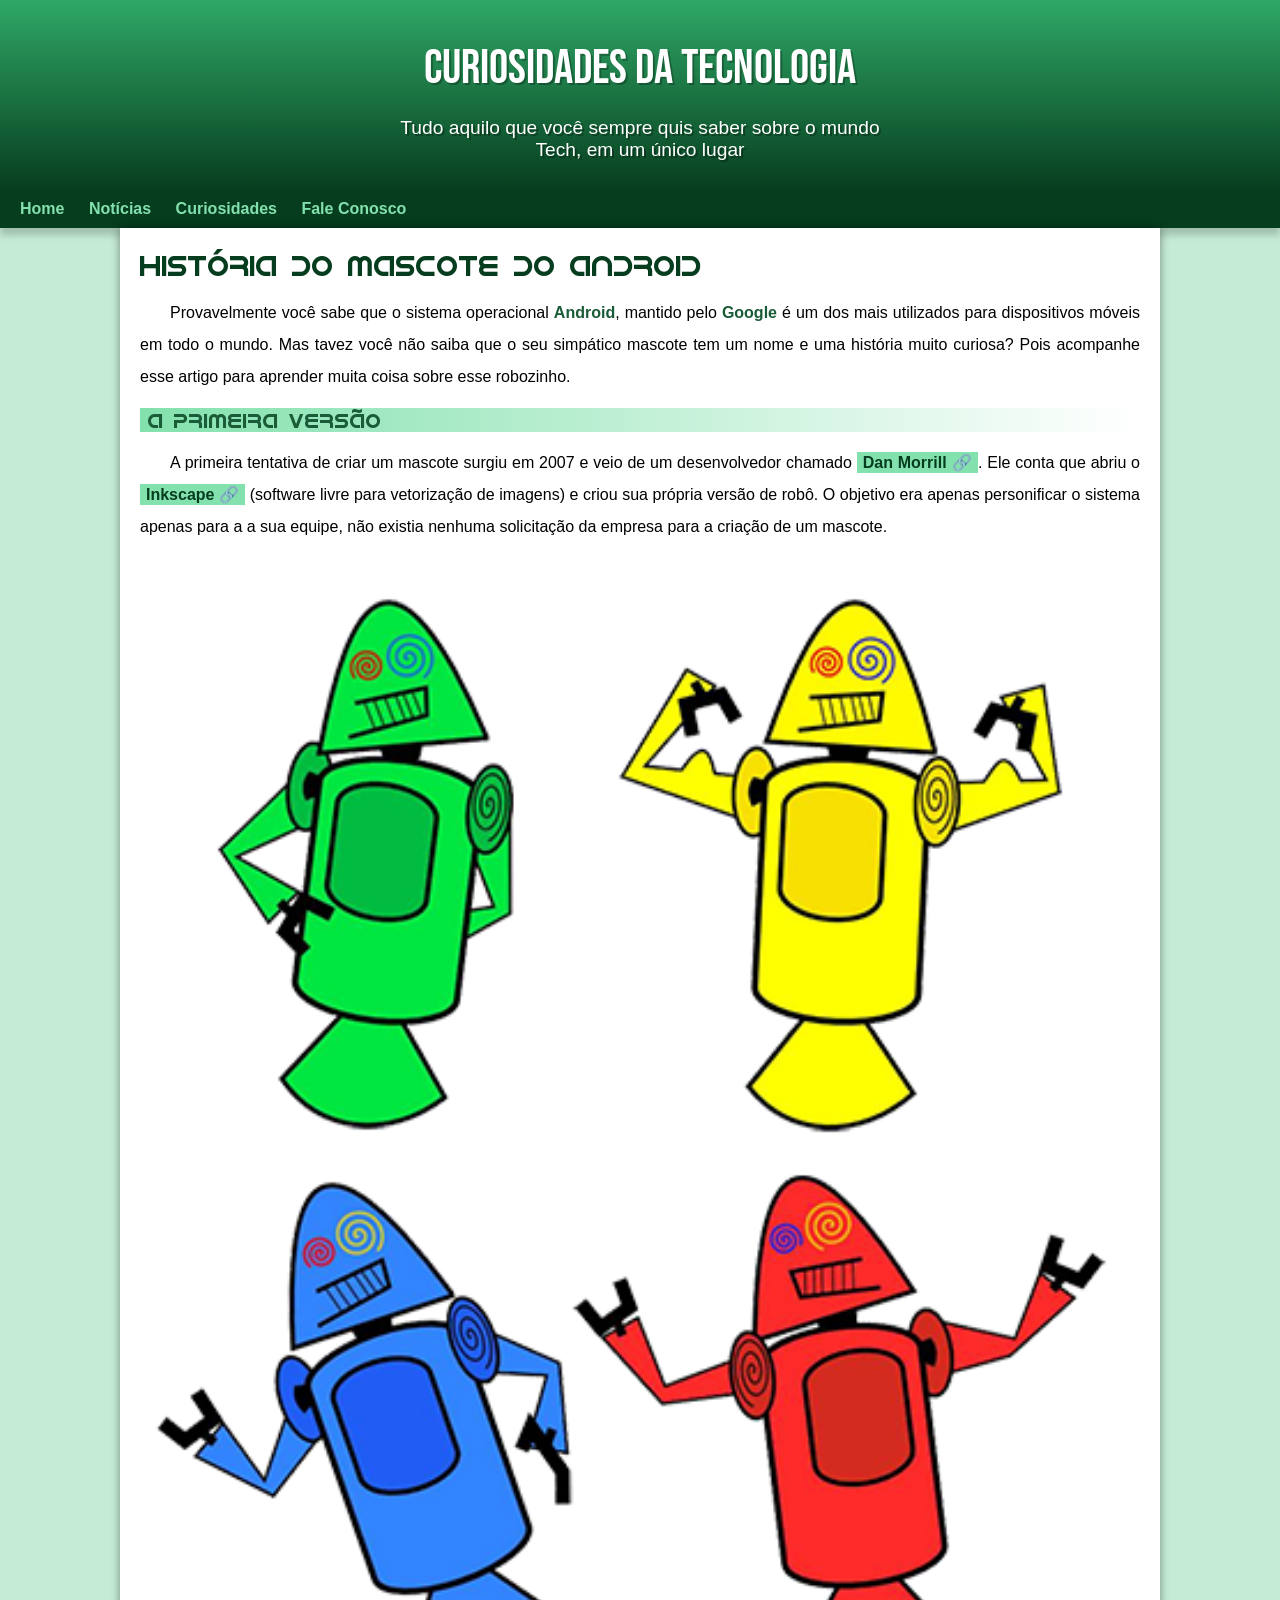
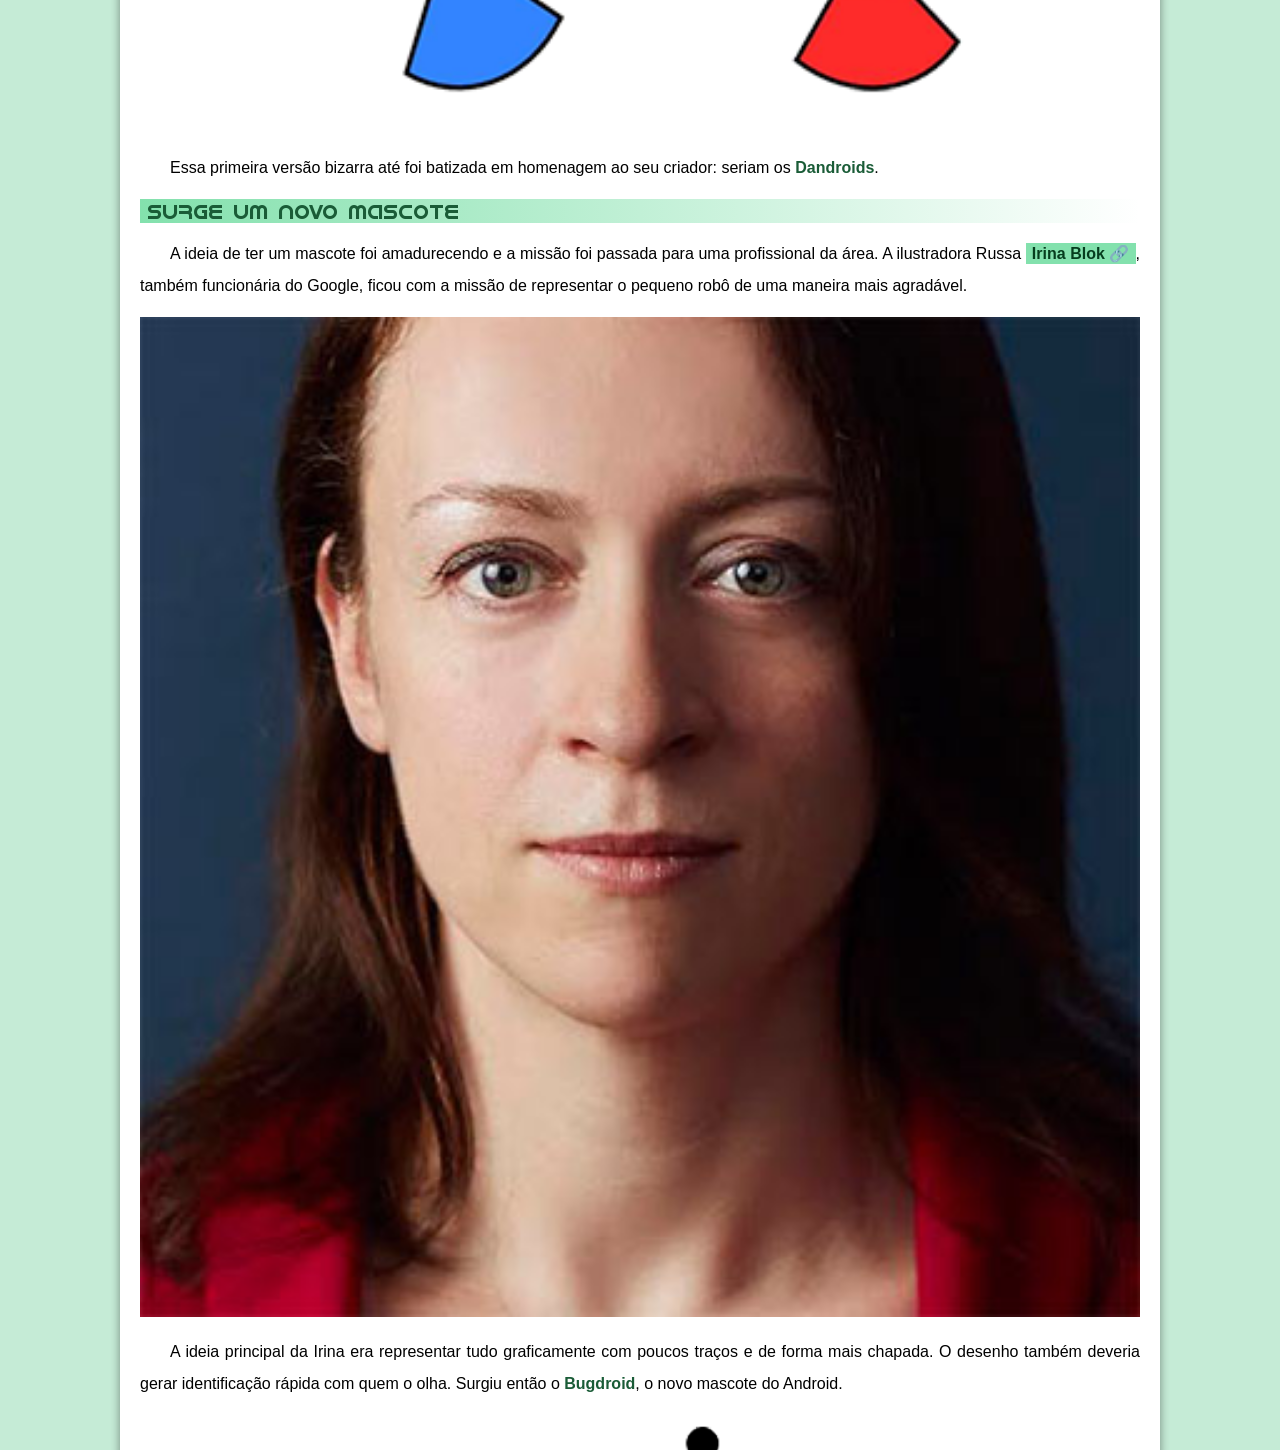
==== index.html @ 03b63cb1 "Atualização de index" ====
<!DOCTYPE html>
<html lang="pt-br">
<head>
    <meta charset="UTF-8">
    <meta http-equiv="X-UA-Compatible" content="IE=edge">
    <meta name="viewport" content="width=device-width, initial-scale=1.0">
    <title>Como surgiu o mascote do Android</title>
    <link rel="shortcut icon" href="imagens/favicon.ico" type="image/x-icon"><!--Adição de Favicon-->
    <link rel="stylesheet" href="estilo/style.css"><!--Adição de link para CSS-->
</head>
<body>
    <header><!--Cabeçalho-->
        <h1>Curiosidades da Tecnologia</h1>
        <p>Tudo aquilo que você sempre quis saber sobre o mundo Tech, em um único lugar</p>
    </header>
    <nav><!--Menu-->
        <a href="#">Home</a><!--link para menu, uso do '#' apenas para gerar o link fictício-->
        <a href="#">Notícias</a><!--link para menu, uso do '#' apenas para gerar o link fictício-->
        <a href="#">Curiosidades</a><!--link para menu, uso do '#' apenas para gerar o link fictício-->
        <a href="#">Fale Conosco</a><!--link para menu, uso do '#' apenas para gerar o link fictício-->
    </nav>
    <main><!--Conteudo Principal-->
        <article><!--Artigo-->
            <h1>História do Mascote do Android</h1>

            <p>Provavelmente você sabe que o sistema operacional <strong>Android</strong>, mantido pelo <strong>Google</strong> é um dos mais utilizados para dispositivos móveis em todo o mundo. Mas tavez você não saiba que o seu simpático mascote tem um nome e uma história muito curiosa? Pois acompanhe esse artigo para aprender muita coisa sobre esse robozinho.</p>

            <h2>A primeira versão</h2>

            <p>A primeira tentativa de criar um mascote surgiu em 2007 e veio de um desenvolvedor chamado <a href="https://androidcommunity.com/dan-morrill-shows-us-the-android-mascot-that-almost-was-20130103/" target="_blank" rel="external" class="externo">Dan Morrill</a>. Ele conta que abriu o <a href="https://inkscape.org/pt-br/" target="_blank" rel="external" class="externo">Inkscape</a> (software livre para vetorização de imagens) e criou sua própria versão de robô. O objetivo era apenas personificar o sistema apenas para a a sua equipe, não existia nenhuma solicitação da empresa para a criação de um mascote.</p>

            <picture><!--Forma um bloco de imagens, e usamos para ir adc a mesma foto de tamanho diferetntes para se adptarem a diversos tamanhos de tela-->
                <source media="(max-width: 670px )" srcset="imagens/dan-droids-pq.png"><!--Imagem de menor tanaho (sempre da menor para a maior)-->
                <img src="imagens/dan-droids.png" alt="Dandroids, o primeiro mascote do Android"><!--Imagem original-->
            </picture>

            <p>Essa primeira versão bizarra até foi batizada em homenagem ao seu criador: seriam os <strong>Dandroids</strong>.</p>

            <h2>Surge um novo mascote</h2>

            <p>A ideia de ter um mascote foi amadurecendo e a missão foi passada para uma profissional da área. A ilustradora Russa <a href="https://www.irinablok.com/" target="_blank" rel="external" class="externo">Irina Blok</a>, também funcionária do Google, ficou com a missão de representar o pequeno robô de uma maneira mais agradável.</p>

            <picture>
                <source media="(max-width: 670px)" srcset="imagens/irina-blok-pq.jpg">
                <img src="imagens/irina-blok.jpg" alt="Irina Block, criadora do Bugdroid">
            </picture>

            <p>A ideia principal da Irina era representar tudo graficamente com poucos traços e de forma mais chapada. O desenho também deveria gerar identificação rápida com quem o olha. Surgiu então o <strong>Bugdroid</strong>, o novo mascote do Android.</p>

            <img src="imagens/bugdroid.png" class='pequena' alt="Bugdroid"><!--Foto adicionando uma classe, para que possamos ajustar suas proporções em CSS-->

            <p>A principal inspiração para os traços do novo <strong>Bugdroid</strong> veio daqueles bonequinhos que ilustram portas de banheiro para indicar o gênero de cada porta. Conta a lenda que a artista estava criando em sua mesa no escritório do <strong>Google</strong> e olhou para o lado dos banheiros e a identificação foi imediata: simples, limpo, objetivo.</p>

            <div class='video'><!--Adicionando uma classe á uma "div"-->
                <iframe width="560" height="315" src="https://www.youtube.com/embed/l2UDgpLz20M" title="YouTube video player" frameborder="0" allow="accelerometer; autoplay; clipboard-write; encrypted-media; gyroscope; picture-in-picture" allowfullscreen></iframe>
            </div>
            
                
            <aside><!--Conteúdo extra, dentro de um artigo-->
                <h3>Quer aprender mais?</h3> 

                <p>Outro assunto curioso em relação ao Android é que cada versão sempre foi nomeada em homenagem a um doce, em ordem alfabética a partir da versão 1.5 até a 9.0.</p>
                
                <ul>
                    <li>1.5 - <abbr title="Bolo de Copo">Cupcake</abbr></li><!--Li para lista e Abbr para a nomenclatura em Português-->
                    <li>1.6 - <abbr title="Rosquinha">Donut</abbr></li><!--Li para lista e Abbr para a nomenclatura em Português-->
                    <li>3.0 - <abbr title="Bomba">Eclair</abbr></li><!--Li para lista e Abbr para a nomenclatura em Português-->
                    <li>2.2 - <abbr title="Iogurte Congelado">Froyo</abbr></li><!--Li para lista e Abbr para a nomenclatura em Português-->
                    <li>2.3 - <abbr title="Biscoito de Gengibre">Gingerbread</abbr></li><!--Li para lista e Abbr para a nomenclatura em Português-->
                    <li>3.0 - <abbr title="Favo de Mel">Honeycomb</abbr></li><!--Li para lista e Abbr para a nomenclatura em Português-->
                    <li>4.0 - <abbr title="Sanduíche de Sorvete">Ice Cream Sandwich</abbr></li><!--Li para lista e Abbr para a nomenclatura em Português-->
                    <li>4.1 - <abbr title="Jujuba">Jelly Bean</abbr></li><!--Li para lista e Abbr para a nomenclatura em Português-->
                    <li>4.4 - <abbr title="KitKat">KitKat</abbr></li><!--Li para lista e Abbr para a nomenclatura em Português-->
                    <li>5.0 - <abbr title="Pirulito">Lolipop</abbr></li><!--Li para lista e Abbr para a nomenclatura em Português-->
                    <li>6.0 - <abbr title="Marshmallow">Marshmallow</abbr></li><!--Li para lista e Abbr para a nomenclatura em Português-->
                    <li>7.0 - <abbr title="Torrone">Nougat</abbr></li><!--Li para lista e Abbr para a nomenclatura em Português-->
                    <li>8.0 - <abbr title="Oreo">Oreo</abbr></li><!--Li para lista e Abbr para a nomenclatura em Português-->
                    <li>9.0 - <abbr title="Torta">Pie</abbr></li><!--Li para lista e Abbr para a nomenclatura em Português-->
                </ul>
                
                <p>Infelizmente, o <strong>Android Q</strong> não existiu, pois o Google resolveu pôr fim a essa divertida prática e começou a usar numerações, o que deu origem ao Android 10.</p>
                
                <p>Acesse aqui o site <a href="https://www.android.com/intl/en_uk/history/" target="_blank" rel="external" class="externo">Android History</a> para conhecer a sequência das versões "adocicadas" e o que cada uma trouxe para o sistema Android.</p>
            </aside> 

            <p>Então é isso! Espero que você tenha gostado do nosso artigo com essa curiosidade sobre o sistema <strong>Android</strong> e seu simpático mascote.</p>
        </article>
    </main>
    <footer><!--Roda-Pé-->
        <p>Site criado por <a href="https://gustavoguanabara.github.io/" target="_blank" rel="external">Gustavo Guanabara</a> para o <a href="https://www.youtube.com/c/CursoemV%C3%ADdeo" target="_blank" rel="external">CursoemVideo</a>.</p>
    </footer>
</body>
</html>
---- estilo/style.css ----
@charset "UTF-8";/*Para que o site entenda acentuações e pontuações*/

@import url('https://fonts.googleapis.com/css2?family=Bebas+Neue&display=swap');/*url copiada e colada direto do "google fonts" na area de "import"*/

@font-face { /*Para adicionar uma fonte externa, baixada para a pasta do projeto*/
    font-family: 'Android'; /*Dar uma nome para a familia da fonte baixada*/
    src: url('../fontes/idroid.otf') format('opentype'); /*url de caminho de onde a fonte está em suas pastas do projeto*/
    font-weight: normal; /*Espessura da fonte*/
}

:root { /*Pseudo-classe para o documento inteiro (--nomeVar:)*/
    --cor0: #c5ebd6; /*Variável para cor geral utilizada no projeto*/
    --cor1: #83e1ad; /*Variável para cor geral utilizada no projeto*/
    --cor2: #3ddc84; /*Variável para cor geral utilizada no projeto*/
    --cor3: #2fa866; /*Variável para cor geral utilizada no projeto*/
    --cor4: #1a5c37; /*Variável para cor geral utilizada no projeto*/
    --cor5: #063d1e; /*Variável para cor geral utilizada no projeto*/

    --fonte-padrao: Arial, Verdana, Helvetica, sans-serif; /*Variável para fonte padrão utilizada no projeto*/
    --fonte-destaque: 'Bebas Neue', 'cursive'; /*Variável para fonte destaque utilizada no projeto*/
    --fonte-android: 'Android', 'cursive'; /*Variável para fonte Android utilizada no projeto*/
}

* {/*Seletor para configurações globais do documento*/
    margin: 0px; /*Zerar as margens de todos os outros elementos*/
    padding: 0px;  /*Zerar o preenchimento de contorno de todos os outros elementos*/
}

body { /*Corpo geral do site*/
    background-color: var(--cor0); /*Cor de fundo utilizando a varia´vel criada em ":root"*/
    font-family: var(--fonte-padrao); /*Adicionando uma das fontes criadas em "root" como uma variável*/
}

a.externo::after { /*Todos os links da classe "externo", adicionar em seguida "::after"*/
    content: '\00A0\1F517'; /*"\00A0"é o espaço dado antes de inserir o emoji de link*/
}

header { /*Cabeçalho*/
    background-image: linear-gradient(to bottom, var(--cor3), var(--cor5)); /*Fazendo um gradiente na cor de fundo do bloco em "header" utilizando as cores com variáveis*/
    min-height: 150px; /*Adicionando uma altura mínima no bloco do "header"*/
    text-align: center; /*Centralizando textos em "header"*/
    padding-top: 40px; /*Criando um espaçamento de 40px na parte superior do bloco em "header"*/
}

header > h1 { /*CSS apenas no(s) h1 do Cabeçalho (header)*/
    color: white; /*Cor da fonte*/
    font-family: var(--fonte-destaque); /*Adicionando uma das fontes criadas em ":root" como uma variável*/
    font-size: 3em; /*Aumentando o tamnho da fonte em 3 vezes do padrão*/
    font-weight: normal; /*Para que a espessura da fonte fique normal (Nem grossa, nem fina)*/
    margin-bottom: 20px; /*Criando uma espaçamento de 20px na parte inferior de "h1" dentro de "header"*/
    text-shadow: 2px 2px 0px rgba(0, 0, 0, 0.267); /*Adicionando sombra no texto de "h1" dentro de "header"*/
}

header > p { /*Paragrafos dentro de "header"*/
    font-family: var(--fonte-padrao); /*Adicionando uma das fontes criadas em "root" como uma variável*/
    font-size: 1.2em; /*Aumentando o tamnho da fonte em 1.2 vezes do padrão*/
    color: white; /*Cor da fonte*/
    max-width: 500px; /*Adicionando a largura de 500px para que fique com a mesma largura que o "h1" denteo de "header"*/
    padding-right: 10px; /*Para que sempre exista em margem de 10px á direta do "p" dentro de "header"*/
    padding-left: 10px; /*Para que sempre exista em margem de 10px á esquerda do "p" dentro de "header"*/
    margin: auto; /*Para que a margem sempre se encotre centralizada em diversos tamanhos de telas*/
    margin-bottom: 30px; /*Para dar um espaço de 30px na parte iferio do "p" de "header"*/
    text-shadow: 2px 2px 0px rgba(0, 0, 0, 0.315); /*Adicionando sombra no texto de "p" dentro de "header"*/
    
}

nav { /*navegação (Menu)*/
    background-color: var(--cor5); /*Cor de fundo utilizando a variável criada em ":root"*/
    padding: 10px; /*Espaçamento de 10px em todas as direções em "nav"*/
    box-shadow: 0px 7px 7px rgba(0, 0, 0, 0.192); /*Sombras no box em "nav"*/
}

nav > a { /*Links da navegação (Menu)*/
    color:var(--cor1); /*Cor da fonte nos links*/
    padding: 10px; /*Espaçamento de 10px entre os links*/
    border-radius: 5px; /*Faz um raio de 5px nos cantos de fundo de cada link*/
    text-decoration: none; /*Tirar o sublinhado dos links*/
    font-weight: bold; /*Aumentando a espessura da fonte*/
    transition-duration: 0.5s; /*Adiciona um tempo de delay de 0.5 segundos de transição ao passar o mouse por cima*/
}

nav > a:hover { /*Pseudo-classe nos links, dentro de "Nav" (Para efeitos ao passar o mouse sobre)*/
    background-color: var(--cor3); /*Ao passar o mouse em cima, inverte para esta cor de fundo*/
    color: var(--cor5);  /*Ao passar o mouse em cima, inverte para esta cor de fonte*/

}

main { /*Conteúdo principal*/
    min-width: 300px; /*Largura mínima em "main"*/
    max-width: 1000px; /*Largura máxima em "main"*/
    margin: auto;  /*Para que ao ultrapassar o "max-width", o "main" fique centralizado na tela*/
    margin-bottom: 30px; /*Criando um espaçamento de 30px entre o fim do meu "main" e o começo do proximo conteúdo*/
    padding: 20px; /*Criando um espaçamento de 20px em todas as direções entre conteúdos de "main"*/
    background-color: white; /*Cor de fundo*/
    box-shadow: 0px 0px 10px rgba(0, 0, 0, 0.418); /*Criando sombras em "main"*/
    border-bottom-left-radius: 10px; /*Criando bordar em "main" apenas na parte inferior esquerda*/
    border-bottom-right-radius: 10px; /*Criando bordar em "main" apenas na parte inferior direita*/
}

main h1 { /*CSS apenas no(s) h1 do conteúdo principal "main"*/
    color: var(--cor5); /*Cor da fonte utilizando a variável criada em ":root"*/
    font-family: var(--fonte-android); /*Adicionando uma das fontes criadas em ":root" como uma variável*/
    font-weight: normal; /*Para que a espessura da fonte fique normal (Nem grossa, nem fina)*/
    font-size: 1.8em; /*Tamanho da fonte em "h1" dentro de "main"*/
}

main h2 { /*CSS apenas no(s) h2 do conteúdo principal "main"*/
    font-family: var(--fonte-android); /*Adicionando uma das fontes criadas em ":root" como uma variável*/
    color: var(--cor4);  /*Cor da fonte utilizando a variável criada em ":root"*/
    font-size: 1.3em; /*Tamanho da fonte em "h2" dentro de "main"*/
    font-weight: normal; /*Para que a espessura da fonte fique normal (Nem grossa, nem fina)*/
    background-image: linear-gradient(to right, var(--cor1), transparent); /*Adicionando uma cor de fundo gradiente da direita para a esquerda*/
    text-indent: 8px; /*Adicionando um espaçamento inicial de texto de 8px em "h2" dentro de "main"*/
}

main img { /*CSS apenas em img do conteúdo princpipal "main"*/
    width: 100%; /*Largura da foto em "main" se adptará sempre para ter 100%*/
}

main img.pequena { /*CSS apenas em img com a classe "pequena" adicionada no HTML do conteúdo princpipal "main"*/
    max-width: 350px;/*Adicionando um tamanho máximo de largura (considerando que a foto tem 400px de largura total)*/
    display: block; /*Por uma imagens não ser um bloco, adc isso para que possamos centraliza-la com "margin: auto"*/
    margin: auto; /*Para centralizar a imagem no dispositivo*/
}

main p {/*Parágrafos dentro de "main"*/
    margin: 15px 0px 15px 0px; /*Adicionando margens ao nossos paragrafos*/
    text-align: justify; /*Para fazer o alinhamentos de textos de "p" dentro de "main"*/
    text-indent: 30px; /*Para fazer o recúo de 30px em todo inicio de parágrafos*/
    font-size: 1em; /*Tamanho da fonte em parágrafos dentro de "main"*/
    line-height: 2em; /*Espaçamentos entre as linhas dos parágrafos dentro de "main"*/
}

main strong { /*destacados em negrito detro de "main"*/
    color: var(--cor4);  /*Cor da fonte utilizando a variável criada em ":root"*/
    font-weight: bold; /*Aumentando a espessura da fonte*/
}

main a { /*Links dentro do "main"*/
    text-decoration: none; /*Tirar o sublinhado dos links*/
    font-weight: bold; /*Aumentando a espessura da fonte*/
    color: var(--cor5);  /*Cor da fonte utilizando a variável criada em ":root"*/
    background-color: var(--cor1); /*Cor de fundo utilizando a variável criada em ":root"*/
    padding: 2px 6px; /*Espaçamentos de altura e largura dentro da box de texto dos links*/
}

main a:hover { /*Pseudo-classe nos links, dentro de "main" (Para efeitos ao passar o mouse sobre)*/
    text-decoration: underline; /*Adicionar sublinhados ao passar o mouse*/
    color: var(--cor4); /*Mudando para essa cor de fonte ao passar o mouse*/
}

div.video { /*classe video dentro de uma "div"*/
    background-color: var(--cor5); /*Cor de fundo utilizando a variável criada em ":root"*/
    margin: 0px -20px 30px -20px; /*Tirando a diferença de margens dentro do bloco "div.video"*/
    padding: 20px; /*Espaçamento de 20px em todas as direções em "div.video"*/
    padding-bottom: 59%; /*Configurando o tamanho do video, de acordo com a box dele*/
    position: relative;
}

div.video > iframe { /*Iframe vindo por meio do compartilhar do "YouTube"*/
    position: absolute;
    top: 5%;
    left: 5%;
    width: 90%;
    height: 90%;
}

aside { /*Conteúdo secundário do site*/
    background-color: var(--cor1); /*Cor de fundo utilizando a variável criada em ":root"*/
    padding: 10px; /*Espaçamento de 10px em todas as direções na box de "aside"*/
    border-radius: 10px; /*Borda arredondada de 10px na box de "aside"*/
    box-shadow: 3px 3px 8px rgba(0, 0, 0, 0.281); /*Adicionando sombra no box de "aside"*/
}

aside > h3 { /*Título "h3" dentro de "aside"*/
    background-color: var(--cor4); /*Cor de fundo utilizando a variável criada em ":root"*/
    color: white;  /*Cor da fonte utilizando a variável criada em ":root"*/
    padding: 10px; /*Fazendo uma espalamentos de 10px em todas as direções*/
    margin: -10px -10px 0px -10px; /*Aumentando a margem em 10px de "h3" dentro de "aside"*/
    border-radius: 10px 10px 0px 0px; /*Colocando borda de 10px apenas na parte superios da box de "h3" dentro de "aside"*/
}

aside > ul { /*Listas dentro de "aside" (Conteúdo secundário do site)*/
    list-style-type: '\2714\00A0\00A0'; /*Adicionando o "check" ao inicio da lista, onde o primeiro número é o código do "emoji check" e os outros são de espaçamento do emoji com os numeros da lista*/
    list-style-position: inside; /*Para organizar os icones da lista dentro da box de "aside"*/
    columns: 2; /*Para que a lista quebre em 2 colunas*/
    
}

footer { /*Roda-pé*/
    background-color: var(--cor5); /*Cor de fundo utilizando a variável criada em ":root"*/
    color: white; /*Cor da fonte*/
    text-align: center; /*Centralizando os textos dentro de "footer"*/
    font-size: 0.8em; /*Diminuindo o tamanho da fonte dentro de "footer"*/
    padding: 5px; /*Fazendo uma espalamentos de 5px em todas as direções*/
    }

footer a { /*Links dentro do "Roda-pé"*/
    color: white; /*Cor de fundo*/
    font-weight: bolder; /*Aumentando a espessura da fonte*/
    text-decoration: none; /*Tirar o sublinhado dos links*/
}

footer a:hover { /*Pseudo-classe nos links, dentro de "footer" (Para efeitos ao passar o mouse sobre)*/
    text-decoration: underline; /*Adicionar sublinhados ao passar o mouse*/
    color: var(--cor1); /*Mudando para essa cor de fonte ao passar o mouse*/
}
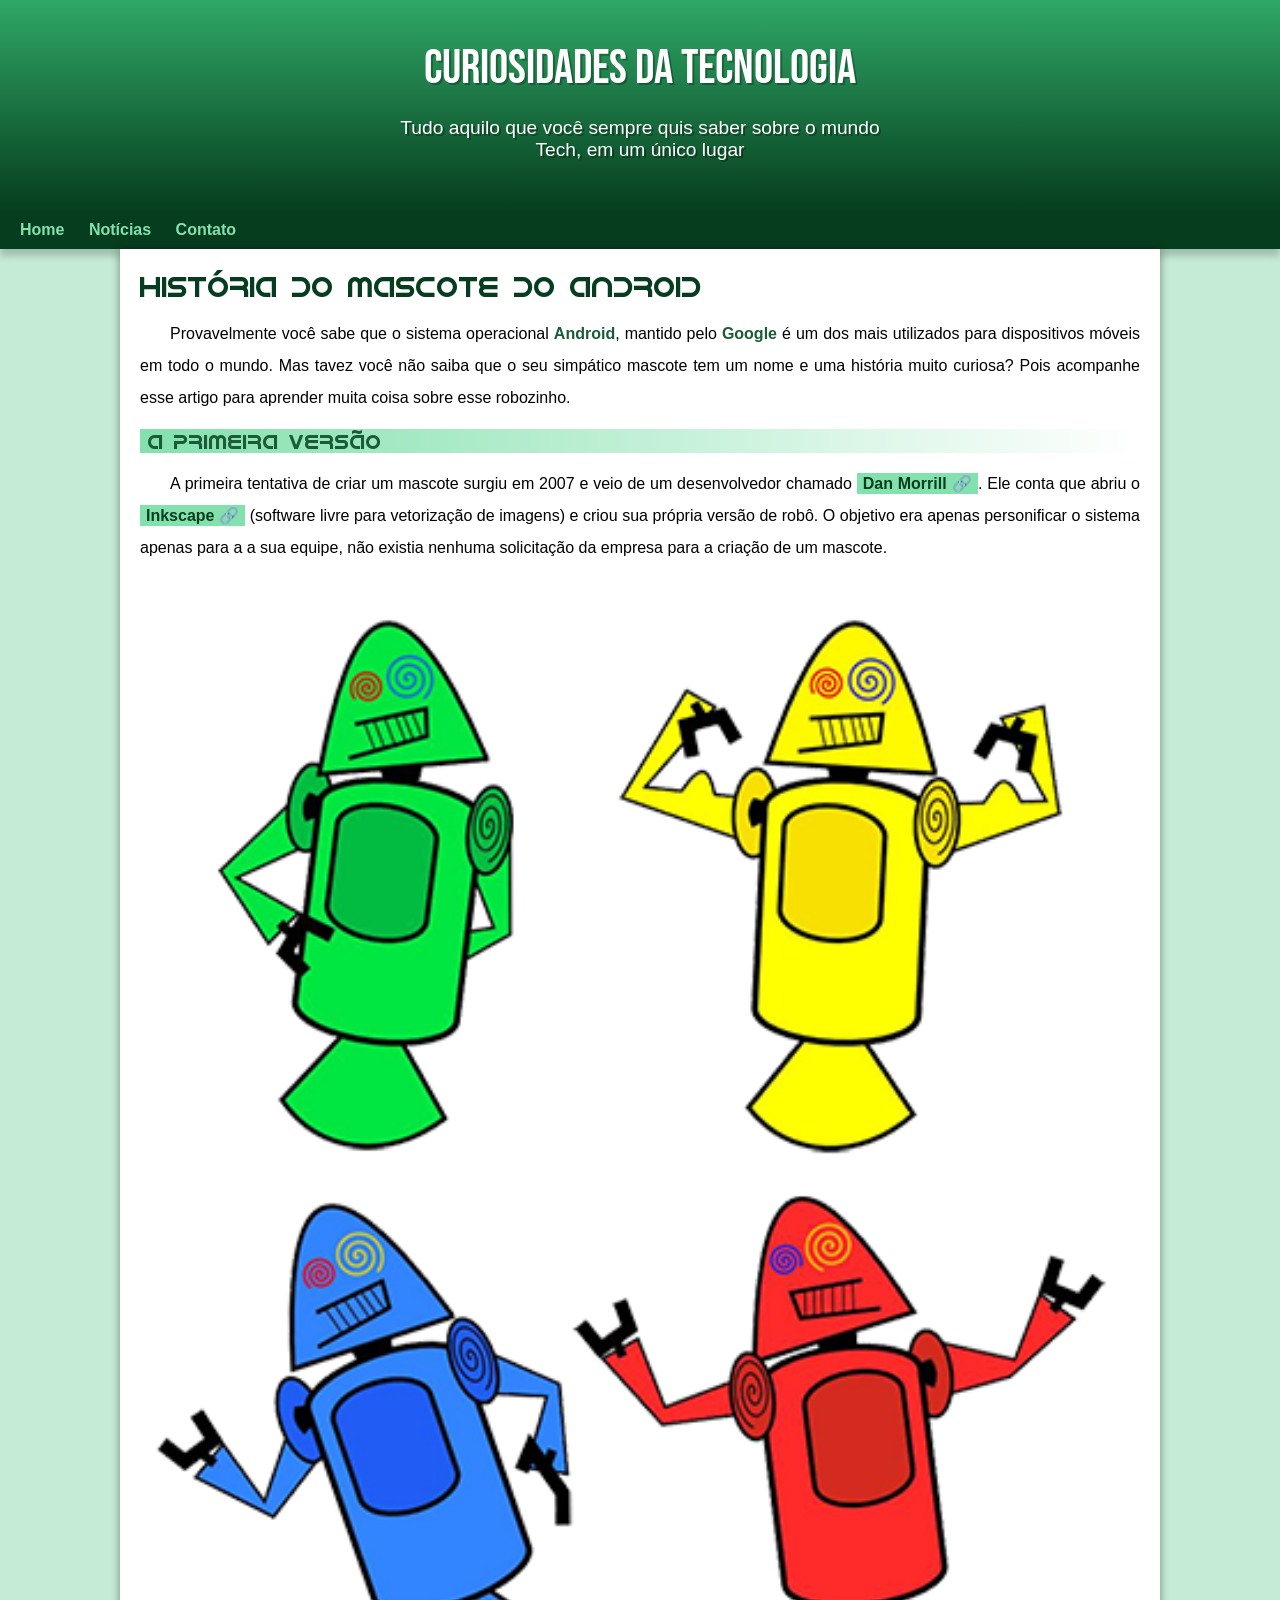
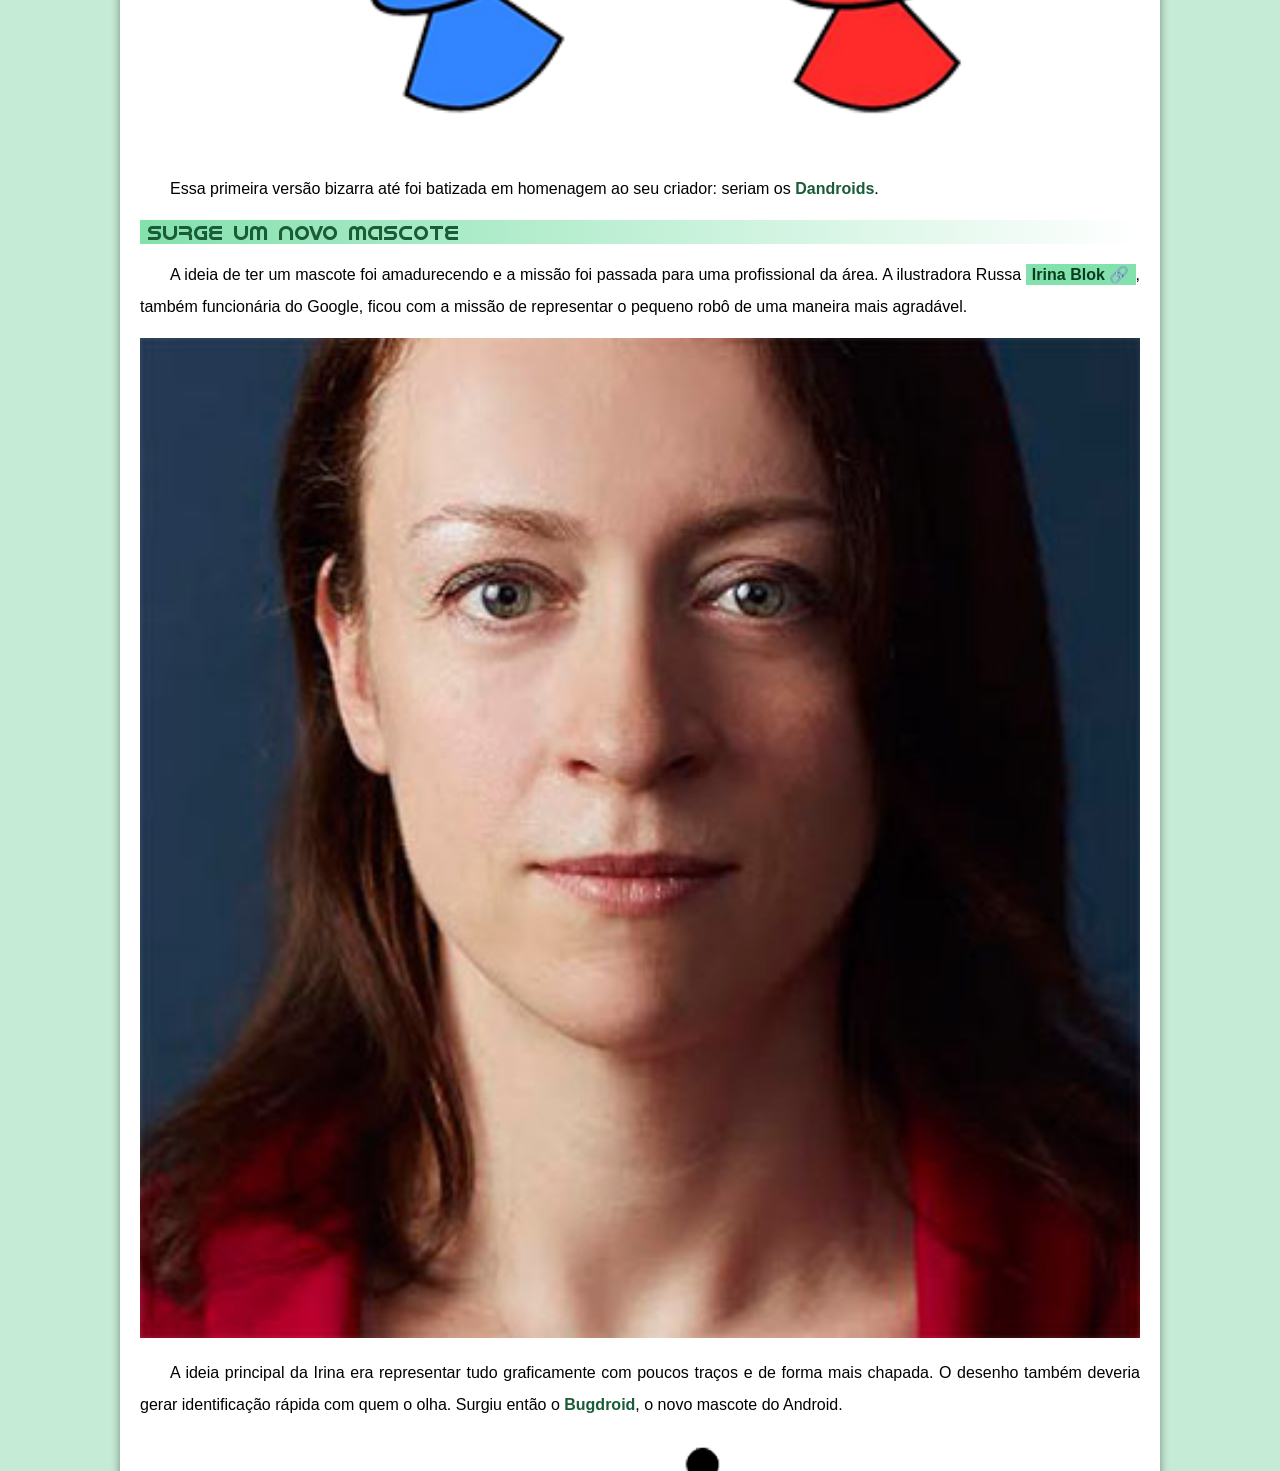
==== commit 6616f805: "Problema de padding corrigido" ====
--- a/index.html
+++ b/index.html
@@ -16,8 +16,7 @@
     <nav><!--Menu-->
         <a href="#">Home</a><!--link para menu, uso do '#' apenas para gerar o link fictício-->
         <a href="#">Notícias</a><!--link para menu, uso do '#' apenas para gerar o link fictício-->
-        <a href="#">Curiosidades</a><!--link para menu, uso do '#' apenas para gerar o link fictício-->
-        <a href="#">Fale Conosco</a><!--link para menu, uso do '#' apenas para gerar o link fictício-->
+        <a href="#">Contato</a><!--link para menu, uso do '#' apenas para gerar o link fictício-->
     </nav>
     <main><!--Conteudo Principal-->
         <article><!--Artigo-->
--- a/estilo/style.css
+++ b/estilo/style.css
@@ -59,7 +59,7 @@
     padding-right: 10px; /*Para que sempre exista em margem de 10px á direta do "p" dentro de "header"*/
     padding-left: 10px; /*Para que sempre exista em margem de 10px á esquerda do "p" dentro de "header"*/
     margin: auto; /*Para que a margem sempre se encotre centralizada em diversos tamanhos de telas*/
-    margin-bottom: 30px; /*Para dar um espaço de 30px na parte iferio do "p" de "header"*/
+    padding-bottom: 50px; /*Para dar um espaço de 50px na parte iferio do "p" de "header"*/
     text-shadow: 2px 2px 0px rgba(0, 0, 0, 0.315); /*Adicionando sombra no texto de "p" dentro de "header"*/
     
 }
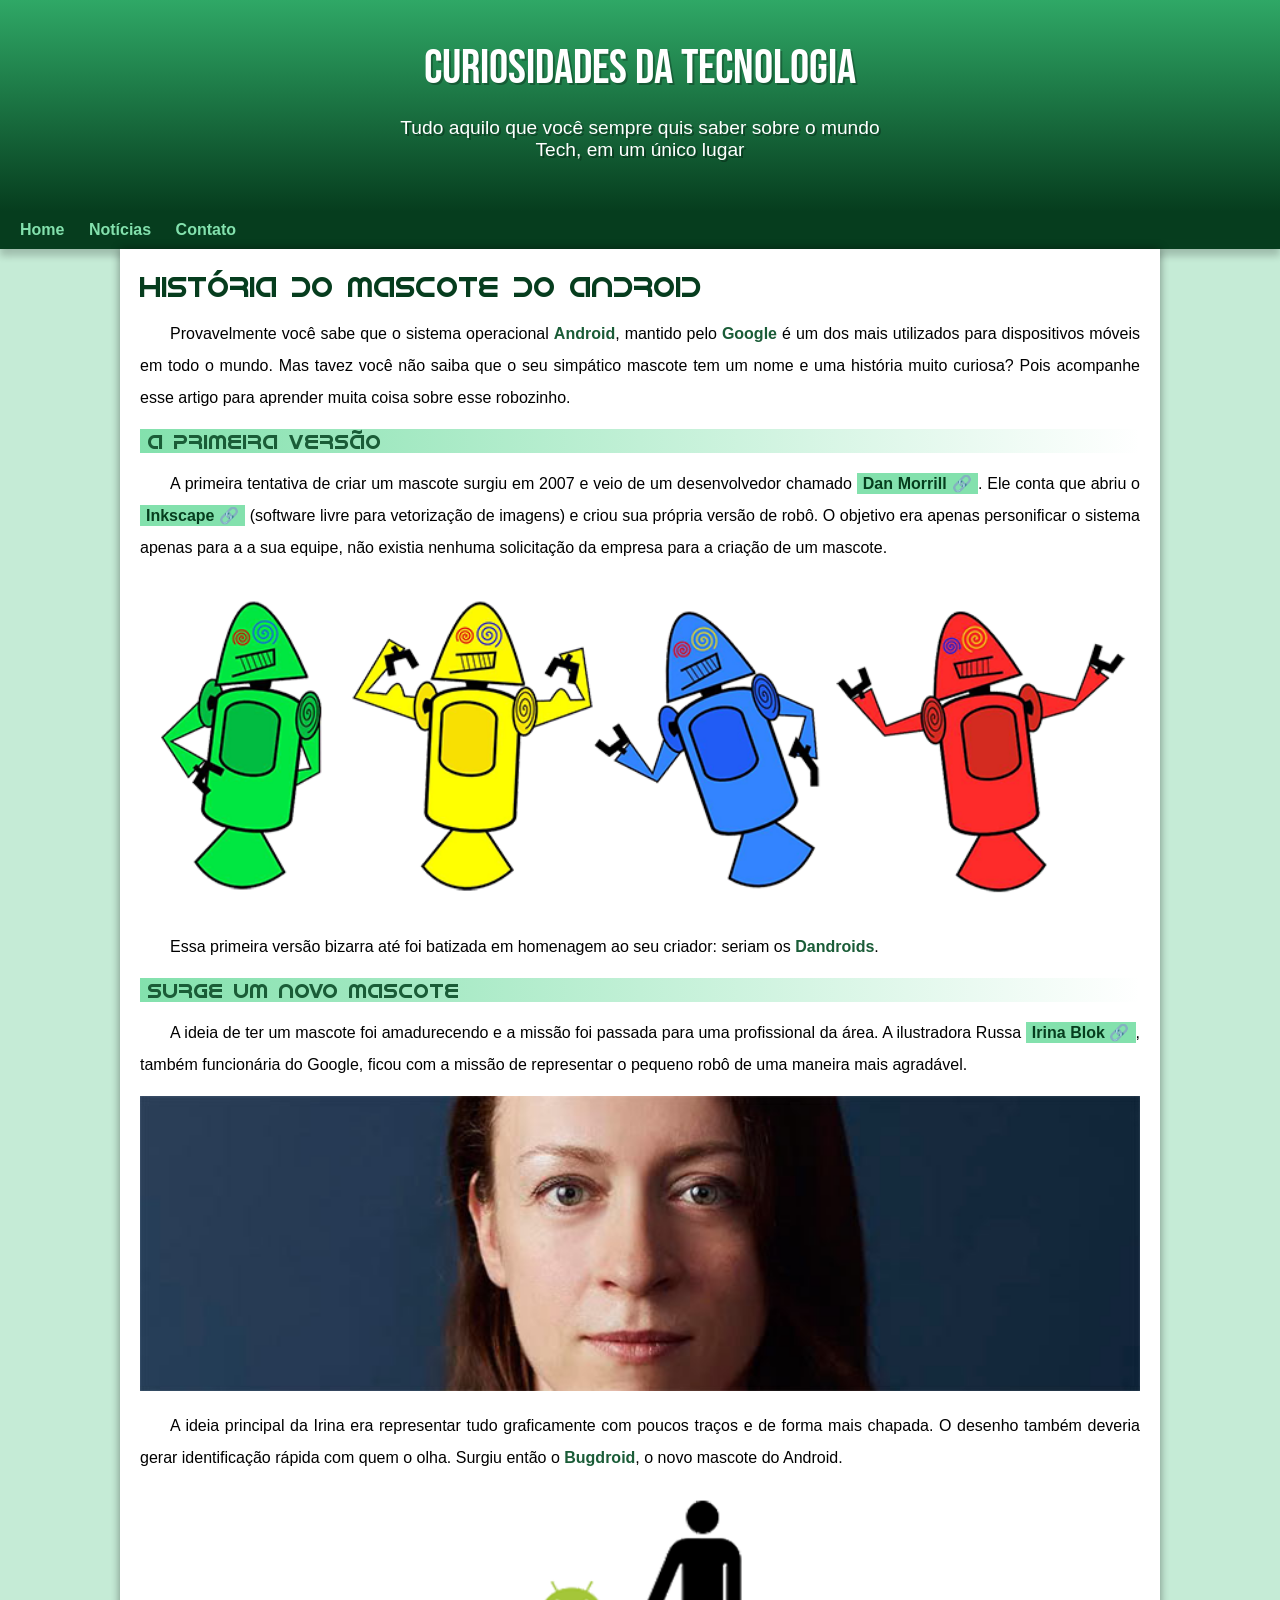
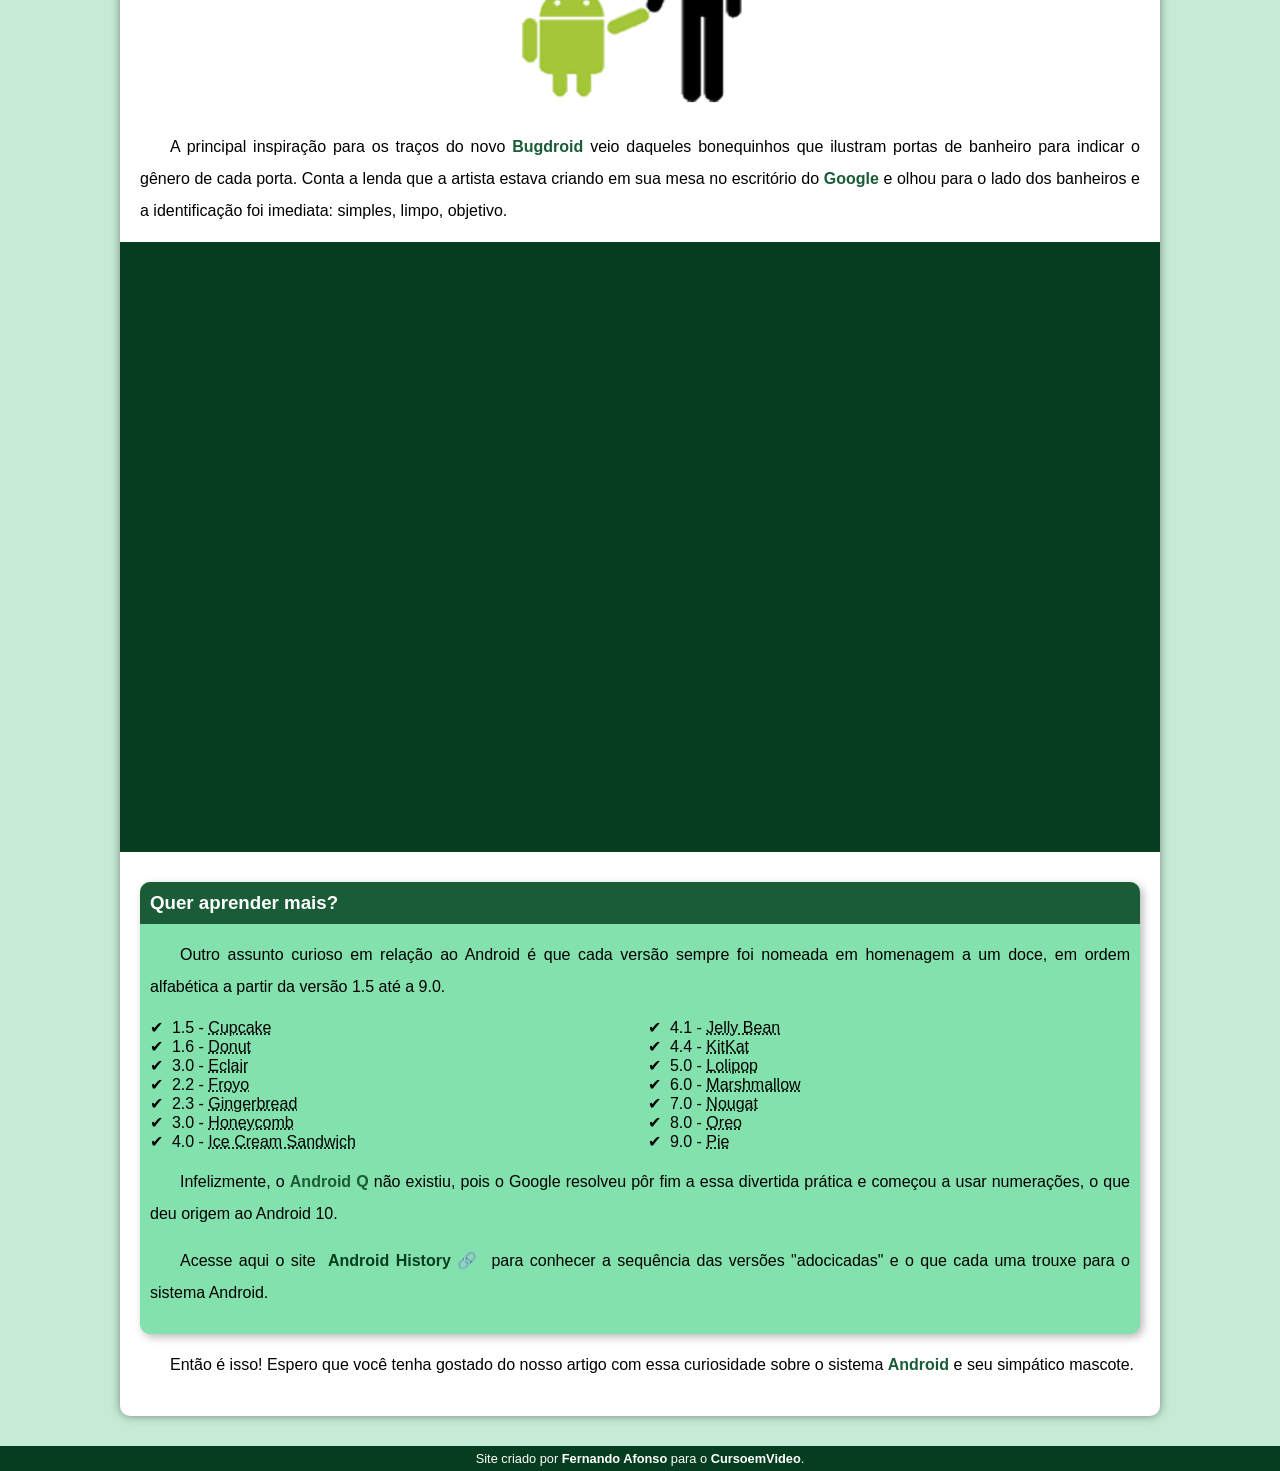
==== commit b53d42a5: "mudança de criador" ====
--- a/index.html
+++ b/index.html
@@ -86,7 +86,7 @@
         </article>
     </main>
     <footer><!--Roda-Pé-->
-        <p>Site criado por <a href="https://gustavoguanabara.github.io/" target="_blank" rel="external">Gustavo Guanabara</a> para o <a href="https://www.youtube.com/c/CursoemV%C3%ADdeo" target="_blank" rel="external">CursoemVideo</a>.</p>
+        <p>Site criado por <a href="https://fernando-afonso.github.io/" target="_blank" rel="external">Fernando Afonso</a> para o <a href="https://www.youtube.com/c/CursoemV%C3%ADdeo" target="_blank" rel="external">CursoemVideo</a>.</p>
     </footer>
 </body>
 </html>
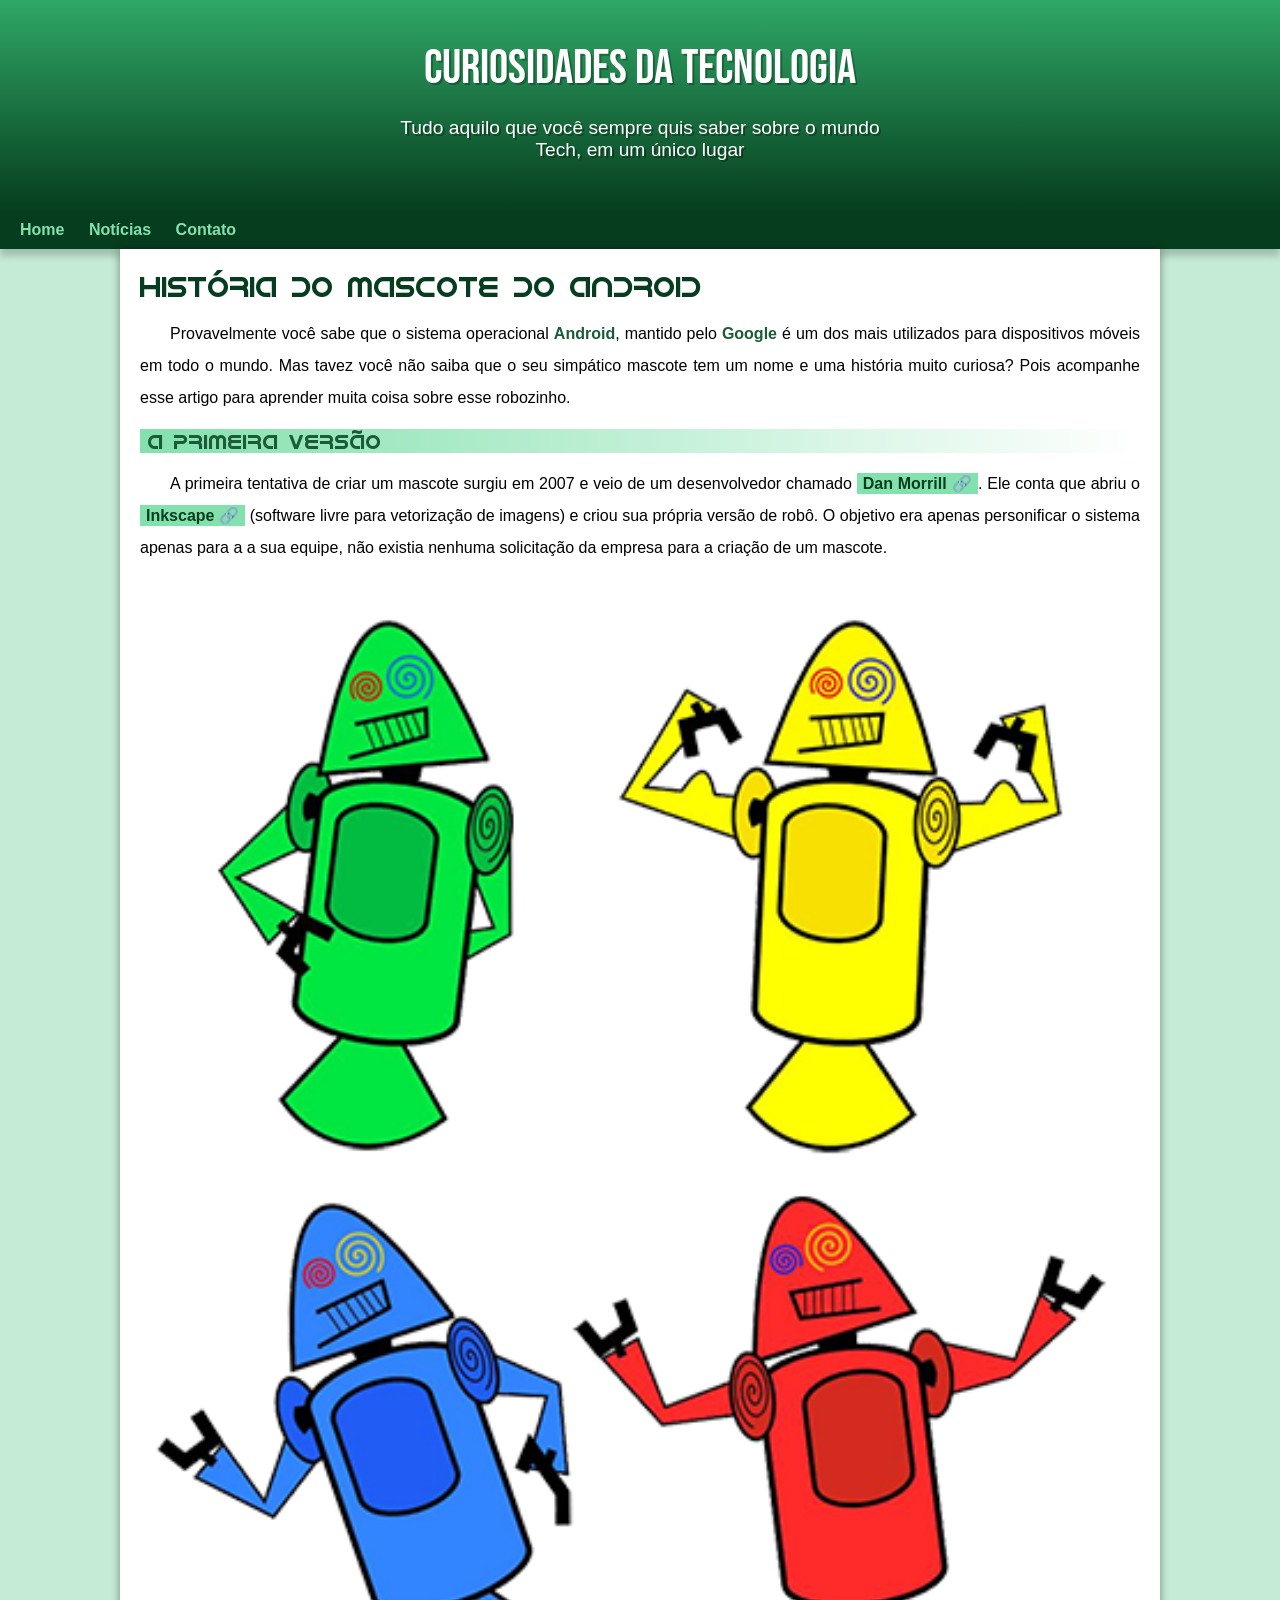
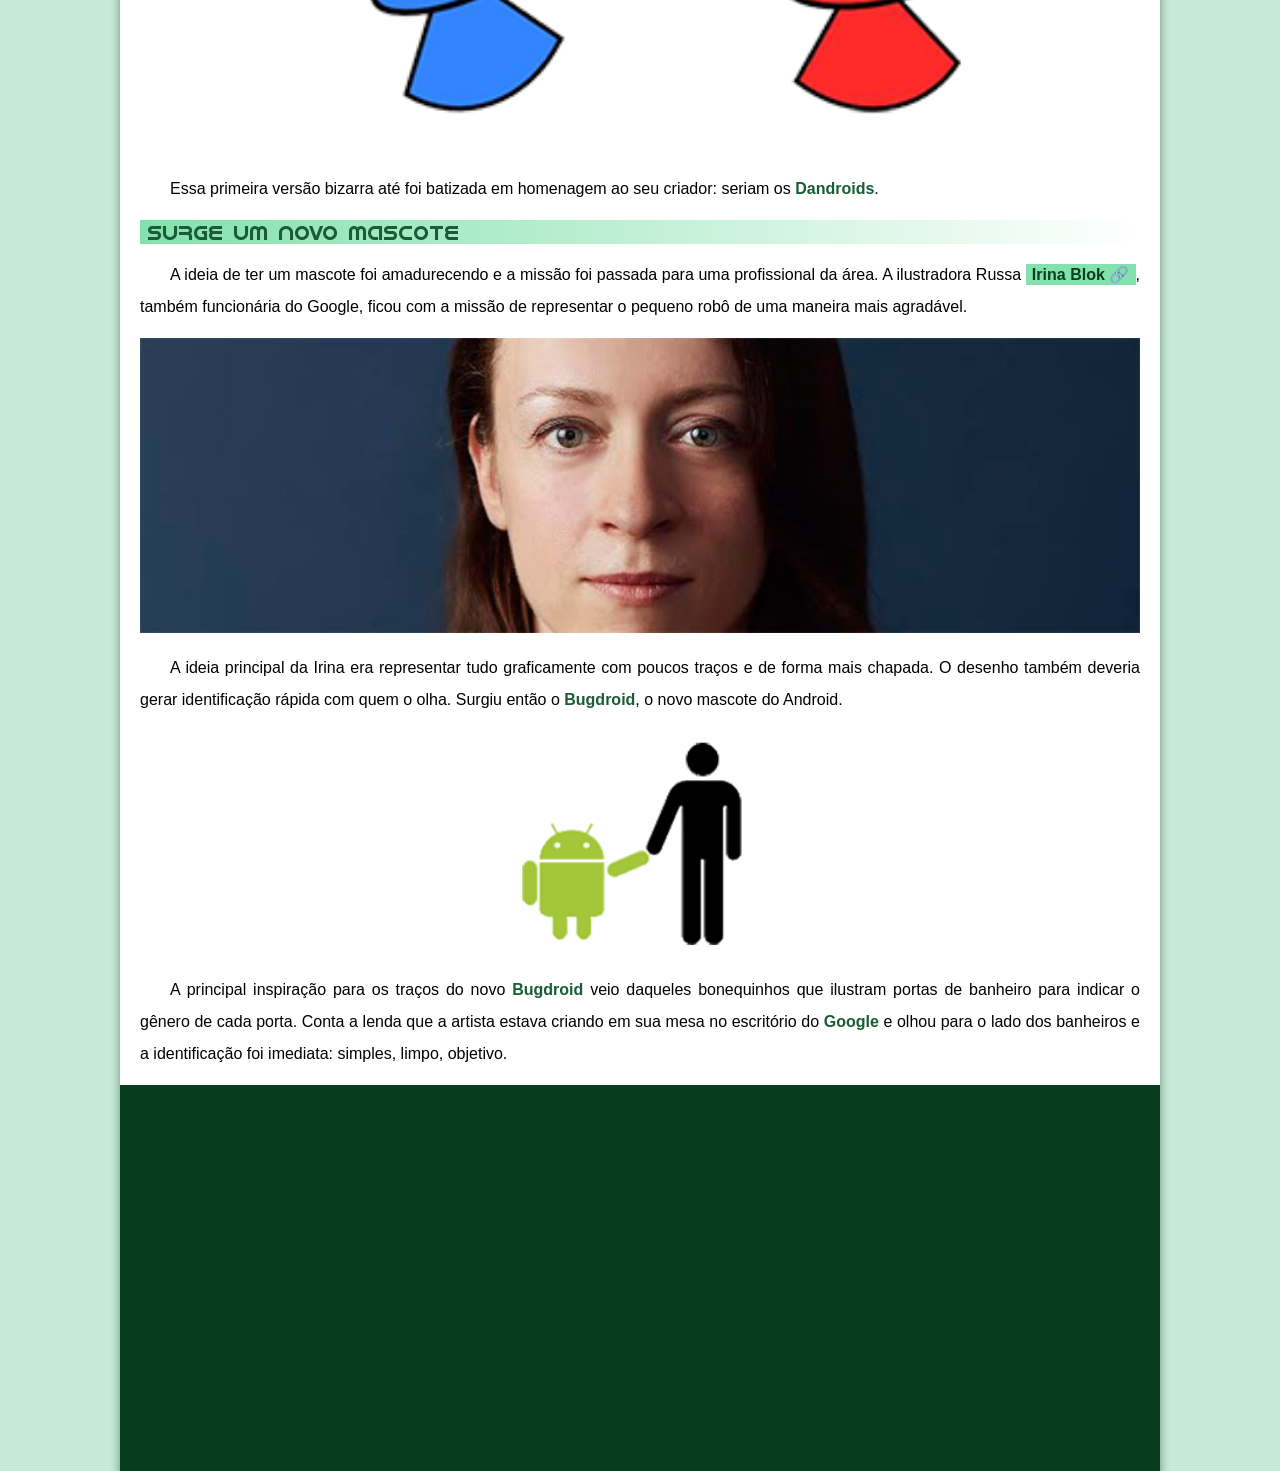
==== commit 10093f1d: "Mundaça de criador" ====
--- a/index.html
+++ b/index.html
@@ -86,7 +86,7 @@
         </article>
     </main>
     <footer><!--Roda-Pé-->
-        <p>Site criado por <a href="https://fernando-afonso.github.io/" target="_blank" rel="external">Fernando Afonso</a> para o <a href="https://www.youtube.com/c/CursoemV%C3%ADdeo" target="_blank" rel="external">CursoemVideo</a>.</p>
+        <p>Site criado por <a href="https://github.com/fernando-afonso" target="_blank" rel="external">Fernando Afonso</a> para o <a href="https://www.youtube.com/c/CursoemV%C3%ADdeo" target="_blank" rel="external">CursoemVideo</a>.</p>
     </footer>
 </body>
 </html>
